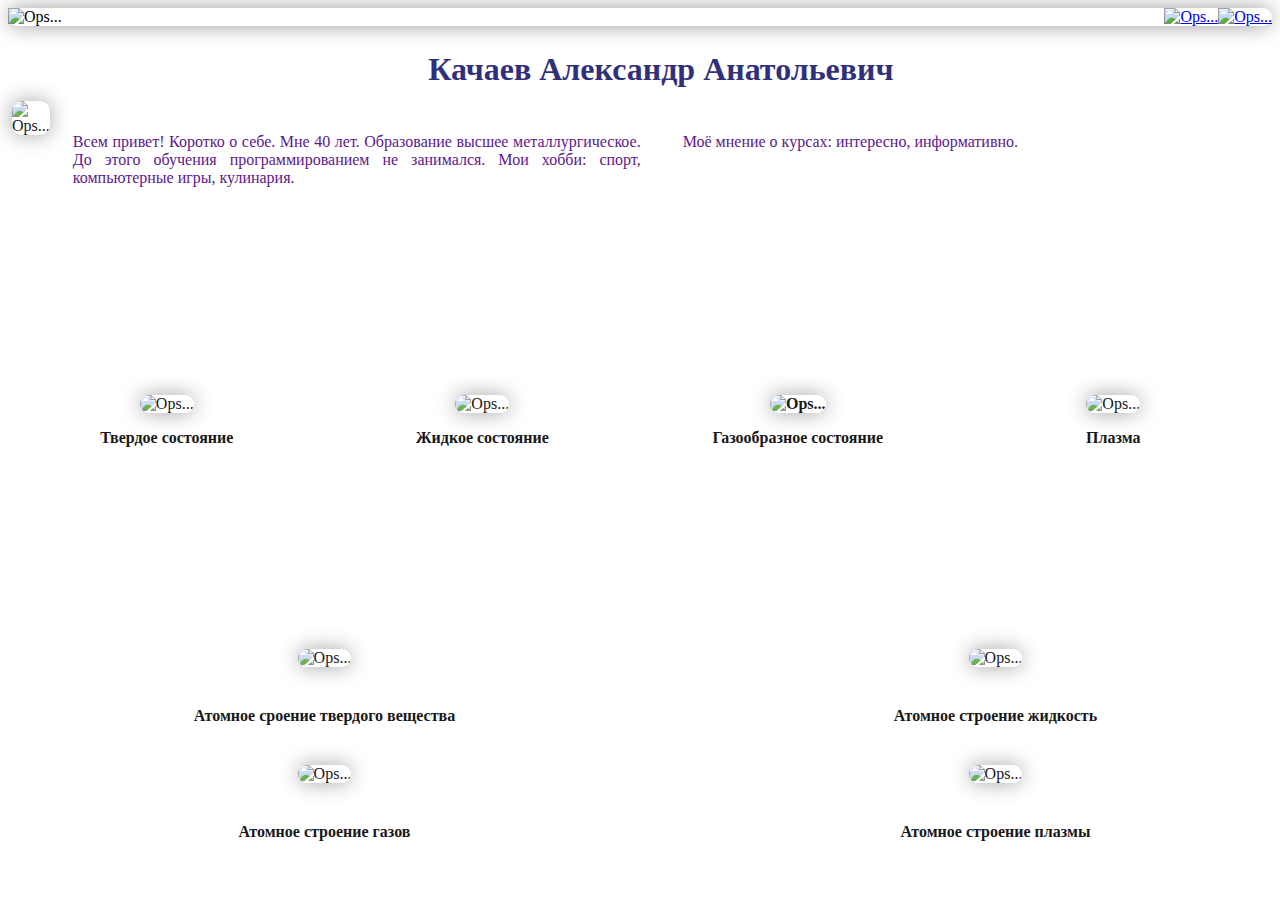
==== FirstSite/html/Site.html @ 3ed6e67a "2.02.2022" ====
<!doctype html>
<html lang="en">
<head>
    <link rel="stylesheet" href="../styles/StyleSite.css">
    <meta charset="UTF-8">
    <meta name="viewport"
          content="width=device-width, user-scalable=no, initial-scale=1.0, maximum-scale=1.0, minimum-scale=1.0">
    <meta http-equiv="X-UA-Compatible" content="ie=edge">
    <title>Document</title>
    </head>
<body class="body">
    <header>
        <div class="headergrid">
            <img src="../images/icons1-96.png" alt="Ops...">
            <selection class="flex">
                <selection class="flex1">
                  <a href="..." title="Настройки" target="_blank"><img src="../images/icons4-64.png" alt="Ops..." class="cont2">
                  </a>
                  <a href="../html/TableMendeleev.html" title="Таблица Менделеева" target="_blank">
                      <img src="../images/icons3-64.png" alt="Ops..." class="cont1">
                  </a>
                </selection>
            </selection>
        </div>
    </header>
    <main>
        <table>
            <tr>
                <td rowspan="3">
                    <p class="cell1">
                        <img class="i1" src="../images/i.jpg" alt="Ops...">
                    </p>
                </td>
                <td colspan="2" class="cell2">
                    <h1>Качаев Александр Анатольевич
                    </h1>
                </td>
            </tr>
            <tr>
                <td rowspan="2" class="cell3">  Всем привет! Коротко о себе. Мне 40 лет. Образование высшее металлургическое. До этого обучения программированием не занимался. Мои хобби: спорт, компьютерные игры, кулинария.
                </td>
                <td rowspan="2" class="cell4">  Моё мнение о курсах: интересно, информативно.
                </td>
            </tr>
        </table>
        <section class="f1">
            <section class="flex2">
                <div>
                    <img class="a1" src="../images/crystal.jpg" alt="Ops...">
                </div>
                <div class="a2">
                    <p>Твердое состояние
                    </p>
                    </div>
            </section>
            <section class="flex2">
                <div>
                    <img class="a1" src="../images/liquid.jpg" alt="Ops...">
                </div>
                <div class="a2">
                    <p>Жидкое состояние
                    </p>
                </div>
            </section>
            <section class="flex2">
                <div class="a2">
                    <img class="a1" src="../images/gas.jpg" alt="Ops...">
                </div>
                <div class="a2">
                    <p>Газообразное состояние
                    </p>
                </div>
            </section>
            <section class="flex2">
                <div>
                    <img class="a1" src="../images/plasma.jpg" alt="Ops...">
                </div>
                <div>
                    <p class="a2">Плазма
                    </p>
                </div>
            </section>
        </section>
        <div class="grid2">
            <div class="ci"><img class="a1" src="../images/structure crystal.jpg" alt="Ops..."></div>
            <div class="c">Атомное сроение твердого вещества</div>
            <div class="li"><img class="a1" src="../images/structure liquid.jpg" alt="Ops..."></div>
            <div class="l">Атомное строение жидкость</div>
            <div class="gi"><img class="a1" src="../images/structure gas.jpg" alt="Ops..."></div>
            <div class="g">Атомное строение газов</div>
            <div class="pi"><img class="a1" src="../images/structure plasma.jfif" alt="Ops..."></div>
            <div class="p">Атомное строение плазмы</div>
        </div>
    </main>
    <footer class="footer">
    </footer>
</body>
</html>
---- FirstSite/styles/StyleSite.css ----
.body{
    background-image: url("../images/background.jpg");
    background-repeat: no-repeat;
    background-attachment: fixed;
}
header {
    background-image: url("../images/header.png");
    border-radius: 10px;
    box-shadow: 0 0 20px #999;
}
.headergrid {
    display: grid;
    grid-template-columns: 1fr 1fr;
}
.i1 {
    border-radius: 10px;
    box-shadow: 0 0 20px #999;
}
.flex {
    display: flex;
    flex-direction: column-reverse;
}
.flex1 {
    display: flex;
    flex-direction: row-reverse;
}
.cont1, .cont2 {
    transition: transform 0.2s;
}
.cont1:hover, .cont2:hover {
    transform: scale(1.5);
}
main {
    opacity: 0.9 ;
    margin: 1px;
}
.cell1 {
    text-align: center;
}
.cell2 {
    text-align: center; color: midnightblue;
}
.cell3 {
    padding: 20px; text-align: justify; color: indigo; width: 50%; vertical-align:top;
}
.cell4 {
    padding: 20px; text-align: justify; color: indigo; width: 50%; vertical-align:top;
}
/*СОСТОЯНИЯ ВЕЩЕСТВА*/
section {
    display: flex;
    justify-content: space-between;
    min-height: 400px;
    align-items: stretch;
    justify-items: stretch
}
.flex2 {
    margin: 20px;
    width: 426px;
    flex-direction: column;
    justify-content: center;
    align-items:center;
}
.a1 {
    border-radius: 10px;
    box-shadow: 0 0 20px #999;
}
/*АТОМНОЕ СТРОЕНИЕ ВЕЩЕСТВА*/
.ci {
    grid-area: ci;
}
.c {
    grid-area: c;
}
.li {
    grid-area: li;
}
.l {
    grid-area: l;
}
.gi {
    grid-area: gi;
}
.g {
    grid-area: g;
}
.cpi {
    grid-area: pi;
}
.p {
    grid-area: p;
}
.grid2 {
    /*padding: 20px;*/
    /*margin: 20px;*/
    /*align-items: center;*/
    text-align: center;
    min-width: 426px;
    width: inherit;
    min-height: 50%;
    display: grid;
    grid-gap: 40px;
    grid-template-columns: 50% 50%;
    grid-template-rows: 1fr;
    grid-template-areas:
    'ci li'
    'c l'
    'gi pi'
    'g p';
}
.a2, .c, .l, .g, .p {
    font-weight:bold;
}
/*
.footer {
    background-color: darkslategrey; height: auto; margin: 1px;
    opacity: 0.5 ;
}*/
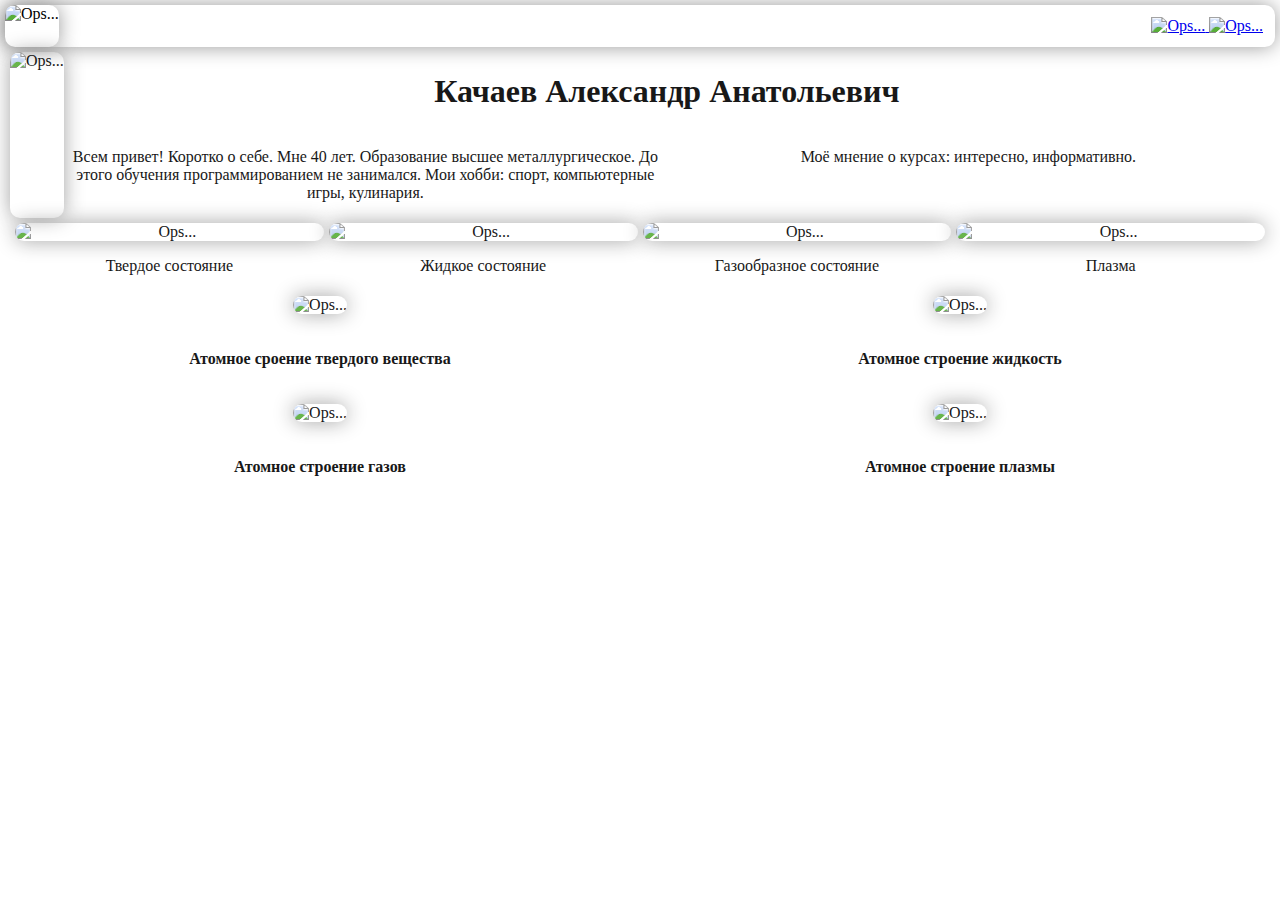
==== commit d29aa6be: "4.02.2022" ====
--- a/FirstSite/html/Site.html
+++ b/FirstSite/html/Site.html
@@ -9,87 +9,98 @@
     <title>Document</title>
     </head>
 <body class="body">
+    <!--ШАПКА-->
     <header>
-        <div class="headergrid">
-            <img src="../images/icons1-96.png" alt="Ops...">
-            <selection class="flex">
-                <selection class="flex1">
-                  <a href="..." title="Настройки" target="_blank"><img src="../images/icons4-64.png" alt="Ops..." class="cont2">
-                  </a>
-                  <a href="../html/TableMendeleev.html" title="Таблица Менделеева" target="_blank">
-                      <img src="../images/icons3-64.png" alt="Ops..." class="cont1">
-                  </a>
-                </selection>
-            </selection>
+        <div class="header">
+            <img class="picture" src="../images/icons1-96.png" alt="Ops...">
+            <div class="menu">
+                <div>
+                    <a href="../html/TableMendeleev.html" title="Таблица Менделеева" target="_blank">
+                        <img src="../images/icons3-64.png" alt="Ops..." class="cont">
+                    </a>
+                    <a href="..." title="Настройки" target="_blank">
+                        <img src="../images/icons4-64.png" alt="Ops..." class="cont">
+                    </a>
+                </div>
+            </div>
         </div>
     </header>
     <main>
-        <table>
-            <tr>
-                <td rowspan="3">
-                    <p class="cell1">
-                        <img class="i1" src="../images/i.jpg" alt="Ops...">
-                    </p>
-                </td>
-                <td colspan="2" class="cell2">
+        <!--РУЗЮМЕ-->
+        <div class="resume">
+            <img class="picture" src="../images/i.jpg" alt="Ops...">
+            <div class="text1">
                     <h1>Качаев Александр Анатольевич
                     </h1>
-                </td>
-            </tr>
-            <tr>
-                <td rowspan="2" class="cell3">  Всем привет! Коротко о себе. Мне 40 лет. Образование высшее металлургическое. До этого обучения программированием не занимался. Мои хобби: спорт, компьютерные игры, кулинария.
-                </td>
-                <td rowspan="2" class="cell4">  Моё мнение о курсах: интересно, информативно.
-                </td>
-            </tr>
-        </table>
-        <section class="f1">
-            <section class="flex2">
-                <div>
-                    <img class="a1" src="../images/crystal.jpg" alt="Ops...">
-                </div>
-                <div class="a2">
-                    <p>Твердое состояние
+                <div class="text2">
+                    <p>Всем привет! Коротко о себе. Мне 40 лет. Образование высшее металлургическое. До этого обучения программированием не занимался. Мои хобби: спорт, компьютерные игры, кулинария.
                     </p>
-                    </div>
-            </section>
-            <section class="flex2">
-                <div>
-                    <img class="a1" src="../images/liquid.jpg" alt="Ops...">
-                </div>
-                <div class="a2">
-                    <p>Жидкое состояние
+                    <p>Моё мнение о курсах: интересно, информативно.
                     </p>
                 </div>
-            </section>
-            <section class="flex2">
-                <div class="a2">
-                    <img class="a1" src="../images/gas.jpg" alt="Ops...">
+            </div>
+        </div>
+        <!--СОСТОЯНИЯ ВЕЩЕСТВА-->
+        <div class="states">
+            <div class="box1">
+                <div class="crystal">
+                    <img class="picture" src="../images/crystal.jpg" alt="Ops...">
+                    <div class="text">
+                        <p>Твердое состояние
+                        </p>
+                    </div>
                 </div>
-                <div class="a2">
-                    <p>Газообразное состояние
-                    </p>
+                <div class="liquid">
+                    <img class="picture" src="../images/liquid.jpg" alt="Ops...">
+                    <div class="text">
+                        <p>Жидкое состояние
+                        </p>
+                    </div>
                 </div>
-            </section>
-            <section class="flex2">
-                <div>
-                    <img class="a1" src="../images/plasma.jpg" alt="Ops...">
+            </div>
+            <div class="box2">
+                <div class="gas">
+                    <img class="picture" src="../images/gas.jpg" alt="Ops...">
+                    <div class="text">
+                        <p>Газообразное состояние
+                        </p>
+                    </div>
                 </div>
-                <div>
-                    <p class="a2">Плазма
-                    </p>
+                <div class="plasma">
+                    <img class="picture" src="../images/plasma.jpg" alt="Ops...">
+                    <div>
+                        <p class="text">Плазма
+                        </p>
+                    </div>
                 </div>
-            </section>
-        </section>
+            </div>
+        </div>
+        <!--АТОМНОЕ СТРОЕНИЕ ВЕЩЕСТВА-->
         <div class="grid2">
-            <div class="ci"><img class="a1" src="../images/structure crystal.jpg" alt="Ops..."></div>
-            <div class="c">Атомное сроение твердого вещества</div>
-            <div class="li"><img class="a1" src="../images/structure liquid.jpg" alt="Ops..."></div>
-            <div class="l">Атомное строение жидкость</div>
-            <div class="gi"><img class="a1" src="../images/structure gas.jpg" alt="Ops..."></div>
-            <div class="g">Атомное строение газов</div>
-            <div class="pi"><img class="a1" src="../images/structure plasma.jfif" alt="Ops..."></div>
-            <div class="p">Атомное строение плазмы</div>
+            <div class="ci"><img class="picture" src="../images/structure crystal.jpg" alt="Ops...">
+            </div>
+            <div class="c">
+                <p>Атомное сроение твердого вещества
+                </p>
+            </div>
+            <div class="li"><img class="picture" src="../images/structure liquid.jpg" alt="Ops...">
+            </div>
+            <div class="l">
+                <p>Атомное строение жидкость
+                </p>
+            </div>
+            <div class="gi"><img class="picture" src="../images/structure gas.jpg" alt="Ops...">
+            </div>
+            <div class="g">
+                <p>Атомное строение газов
+                </p>
+            </div>
+            <div class="pi"><img class="picture" src="../images/structure plasma.jfif" alt="Ops...">
+            </div>
+            <div class="p">
+                <p>Атомное строение плазмы
+                </p>
+            </div>
         </div>
     </main>
     <footer class="footer">
--- a/FirstSite/styles/StyleSite.css
+++ b/FirstSite/styles/StyleSite.css
@@ -1,71 +1,126 @@
+/*------------ОБЩИИ НАСТРОЙКИ--------------*/
 .body{
     background-image: url("../images/background.jpg");
     background-repeat: no-repeat;
     background-attachment: fixed;
+    margin: 5px;
 }
+.picture {
+    border-radius: 10px;
+    box-shadow: 0 0 20px #999;
+    objectfit: contain;
+    width : 100%;
+    height: 100%;
+}
+/*----------------------------ШАПКА-----------------------------*/
 header {
     background-image: url("../images/header.png");
     border-radius: 10px;
     box-shadow: 0 0 20px #999;
 }
-.headergrid {
+.header {
+    display: grid;
+    grid-template-columns: auto 1fr;
+}
+.menu {
+    margin: 12px;
+    display: grid;
+    grid-auto-columns: 1fr 1fr;
+    text-align: right;
+}
+.cont {
+    transition: transform 0.2s;
+}
+.cont:hover {
+    transform: scale(1.5);
+}
+@media screen and (max-width: 420px) {
+    .header {
+        grid-template-columns: auto 1fr;
+        grid-template-rows: 1fr;
+    }
+}
+@media screen and (min-width: 420px) and (max-width: 1025px){
+    .header {
+        grid-template-columns: auto 1fr;
+        grid-template-rows: 1fr;
+    }
+}
+/*------------------------РЕЗЮМЕ----------------------------*/
+main {
+    opacity: 0.9 ;
+    margin: 5px;
+}
+.resume {
+    display: grid;
+    grid-template-columns: auto 1fr;
+}
+.text1 {
+    display: grid;
+    grid-template-rows: auto 1fr;
+    text-align: center;
+}
+.text2 {
     display: grid;
     grid-template-columns: 1fr 1fr;
-}
-.i1 {
-    border-radius: 10px;
-    box-shadow: 0 0 20px #999;
-}
-.flex {
-    display: flex;
-    flex-direction: column-reverse;
-}
-.flex1 {
-    display: flex;
-    flex-direction: row-reverse;
-}
-.cont1, .cont2 {
-    transition: transform 0.2s;
-}
-.cont1:hover, .cont2:hover {
-    transform: scale(1.5);
-}
-main {
-    opacity: 0.9 ;
-    margin: 1px;
-}
-.cell1 {
     text-align: center;
 }
-.cell2 {
-    text-align: center; color: midnightblue;
+@media screen and (max-width: 420px) {
+    .resume {
+        grid-template-columns: 1fr;
+        grid-template-rows: 1fr 1fr;
+        justify-items: center;
+    }
+    .text2 {
+        grid-template-columns: 1fr 1fr;
+        grid-template-rows: 1fr;
+    }
 }
-.cell3 {
-    padding: 20px; text-align: justify; color: indigo; width: 50%; vertical-align:top;
+@media screen and (min-width: 420px) and (max-width: 1025px){
+    .resume {
+        grid-template-columns: auto 1fr;
+        grid-template-rows: 1fr;
+    }
+    .text2 {
+        grid-template-columns: 1fr 1fr;
+        grid-template-rows: 1fr;
+    }
 }
-.cell4 {
-    padding: 20px; text-align: justify; color: indigo; width: 50%; vertical-align:top;
+      /*--------------СОСТОЯНИЯ ВЕЩЕСТВА----------------*/
+.states {
+    margin: 5px;
+    background-size: contain;
+    display: grid;
+    grid-gap: 5px;
+    grid-template-columns: 1fr 1fr;
 }
-/*СОСТОЯНИЯ ВЕЩЕСТВА*/
-section {
-    display: flex;
-    justify-content: space-between;
-    min-height: 400px;
-    align-items: stretch;
-    justify-items: stretch
+.box1, .box2 {
+    display: grid;
+    grid-template-columns: 1fr 1fr;
+    grid-column-gap: 5px;
 }
-.flex2 {
-    margin: 20px;
-    width: 426px;
-    flex-direction: column;
-    justify-content: center;
-    align-items:center;
+.crystal, .liquid, .gas, .plasma {
+    display: grid;
+    grid-template-rows: 1fr auto;
+    text-align: center;
 }
-.a1 {
-    border-radius: 10px;
-    box-shadow: 0 0 20px #999;
+@media screen and (max-width: 420px) {
+    .states, .box1, .box2 {
+        grid-template-columns: 1fr;
+        grid-template-rows: 1fr 1fr;
+    }
 }
-/*АТОМНОЕ СТРОЕНИЕ ВЕЩЕСТВА*/
+@media screen and (min-width: 420px) and (max-width: 1025px) {
+    .states {
+        grid-template-columns: 1fr 1fr;
+        grid-template-rows: 1fr;
+    }
+    .box1, .box2 {
+        grid-template-columns: 1fr;
+        grid-template-rows: 1fr 1fr;
+    }
+}
+/*-------------------------АТОМНОЕ СТРОЕНИЕ ВЕЩЕСТВА--------------------*/
 .ci {
     grid-area: ci;
 }
@@ -91,16 +146,10 @@
     grid-area: p;
 }
 .grid2 {
-    /*padding: 20px;*/
-    /*margin: 20px;*/
-    /*align-items: center;*/
+    display: grid;
     text-align: center;
-    min-width: 426px;
-    width: inherit;
-    min-height: 50%;
-    display: grid;
-    grid-gap: 40px;
-    grid-template-columns: 50% 50%;
+    grid-gap: 20px;
+    grid-template-columns: 1fr 1fr;
     grid-template-rows: 1fr;
     grid-template-areas:
     'ci li'
@@ -111,6 +160,33 @@
 .a2, .c, .l, .g, .p {
     font-weight:bold;
 }
+@media screen and (max-width: 420px) {
+    .grid2 {
+        grid-template-columns: 1fr;
+        grid-template-rows: 1fr;
+        grid-template-areas:
+        'ci'
+        'c'
+        'li'
+        'l'
+        'gi'
+        'g'
+        'pi'
+        'p';
+    }
+}
+@media screen and (min-width: 420px) and (max-width: 1025px) {
+    .grid2 {
+        grid-template-columns: 1fr 1fr;
+        grid-template-rows: 1fr;
+        grid-template-areas:
+        'ci li'
+        'c l'
+        'gi pi'
+        'g p';
+    }
+}
+/*------------------ПОДВАЛ-----------------*/
 /*
 .footer {
     background-color: darkslategrey; height: auto; margin: 1px;
